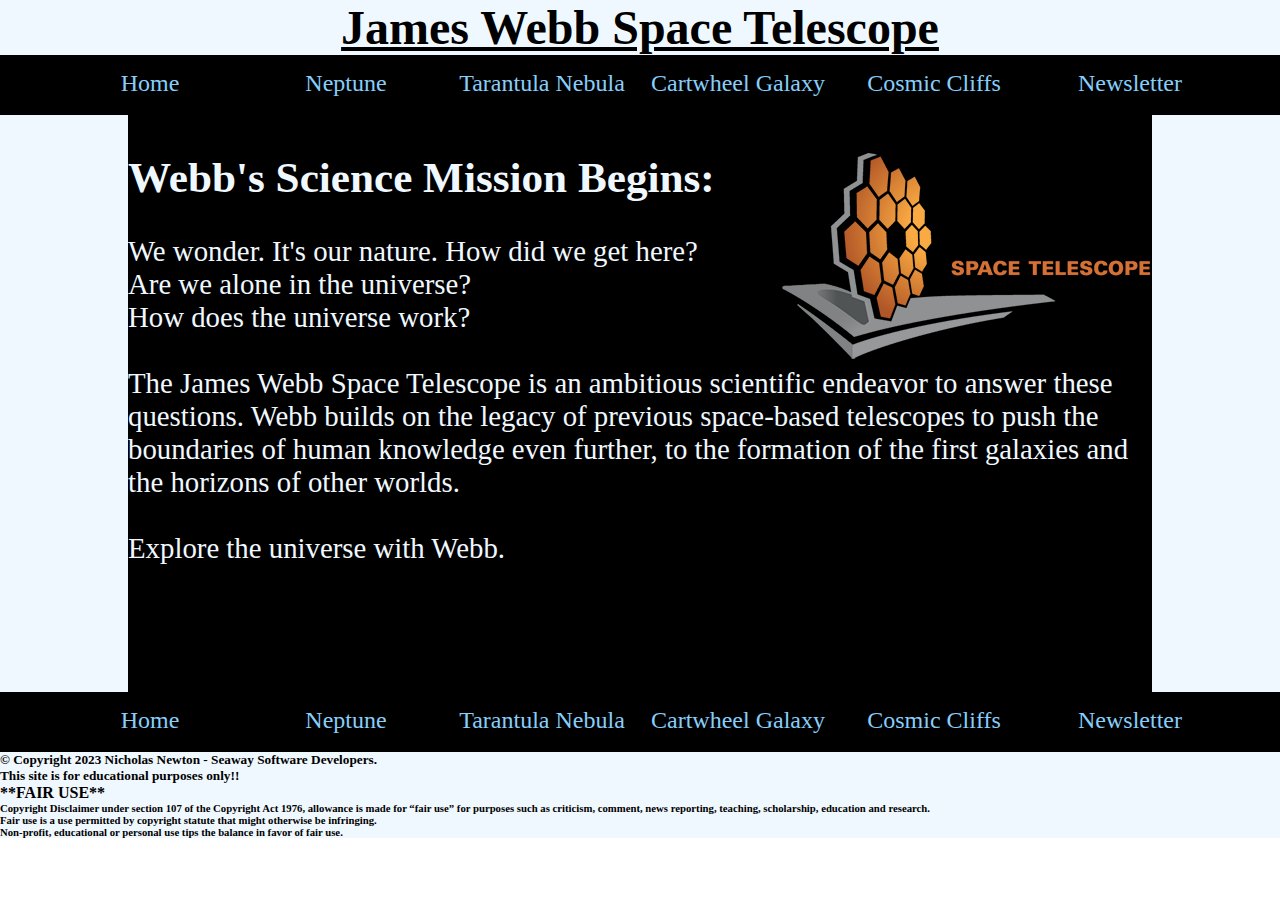
==== index.html @ 3f78a309 "khvdajvfda" ====
<head>
    <title>James Webb Space Telescope - Home</title>
    <link rel="stylesheet" href="css/styles.css">
</head>
<body>
    <header>
        <h1>James Webb Space Telescope</h1>
        <nav>
            <ul>
                <li><a href="index.html">Home</a></li>
                <li><a href="neptune.html">Neptune</a></li>
                <li><a href="tarantula.html">Tarantula Nebula</a></li>
                <li><a href="cartwheel.html">Cartwheel Galaxy</a></li>
                <li><a href="cosmic.html">Cosmic Cliffs</a></li>
                <li><a href="newletter.html">Newsletter</a></li>
            </ul>
        </nav>
    </header>
    <main>
        <div id="container">
        <img src="images/jamesWebbIdentifier.png" alt="jameswebbhomeimg">
        <h2>Webb's Science Mission Begins:</h2>
        <br>
        <p>We wonder. It's our nature. How did we get here?</p>
        <p>Are we alone in the universe?</p>
        <p>How does the universe work?</p>
        <br>
        <p>The James Webb Space Telescope is an ambitious scientific endeavor to answer these questions. Webb builds on the legacy of previous space-based telescopes to push the boundaries of human knowledge even further, to the formation of the first galaxies and the horizons of other worlds.</p>
        <br>
        <p>Explore the universe with Webb.</p>
        </div>
    </main>
    <footer>
        <nav>
            <ul>
                <li><a href="index.html">Home</a></li>
                <li><a href="neptune.html">Neptune</a></li>
                <li><a href="tarantula.html">Tarantula Nebula</a></li>
                <li><a href="cartwheel.html">Cartwheel Galaxy</a></li>
                <li><a href="cosmic.html">Cosmic Cliffs</a></li>
                <li><a href="newletter.html">Newsletter</a></li>
            </ul>
        </nav>
        <h5>&copy; Copyright 2023 Nicholas Newton - Seaway Software Developers.</h5>
            <h5>This site is for educational purposes only!!</h5>
            <h4>**FAIR USE**</h4>
    
            <h6>Copyright Disclaimer under section 107 of the Copyright Act 1976, allowance is made for “fair use” for purposes such as criticism, comment, news reporting, teaching, scholarship, education and research.<br>Fair use is a use permitted by copyright statute that might otherwise be infringing. <br>Non-profit, educational or personal use tips the balance in favor of fair use. </h6>
        </footer><!-- is my table, I refuse to use it as a design element -->
    </footer>
</body>
---- css/styles.css ----
* {
    padding: 0;
    margin: 0;
    border: 0;
}

header {
    background-color: aliceblue;
}

header h1 {
	font-size: 3em;
	text-decoration: underline;
	text-align: center;
}

nav {
    padding: 5px 0;
	width: 100%;
	background-color: black;
	min-height: 50px;
}

nav ul {
    display: block;
	text-align: center;
}

nav ul li {
    display: inline-block;
	list-style: none;
	width: 15%;
	background-color: black;
	margin-top: .8%;
}

nav a {
    color: lightskyblue;
	text-decoration: none;
	font-size: 1.5em;
}

nav ul li:hover {
	color: orange;
	text-decoration: underline;
}

nav ul li a:hover {
	color: orange;
}

main {
    background-color: aliceblue;
}

#container {
    padding: 3% 0;
	margin: 0 auto;
	width: 80%;
	min-height: 500px;
	font-size: 1.8em;
	background-color: black;
    color: aliceblue;
}

img {
    float: right;
}

.newsletterimg {
    padding: 15px;
}

table {
    display: table;
    border-collapse: separate;
    box-sizing: border-box;
    text-indent: initial;
    border-spacing: 1em;
    border-color: aliceblue;
}

tr {
    display: table-row;
    vertical-align: inherit;
    border-color: inherit;
}

label {
	color: aliceblue;
}

input {
    height: 2em;
    width: 17em;
    border-radius: 5px;
    padding-left: 15px;
    padding-right: 15px;
    font-size: 1em;
    font-weight: bold;
    background-color: aliceblue;
    color: black;
    border: 5px double black;
}

.frmButton {
	width: 10em;
}

.frmButton:active {
	background-color: orange;
}

footer {
    color: black;
    background-color: aliceblue;
}
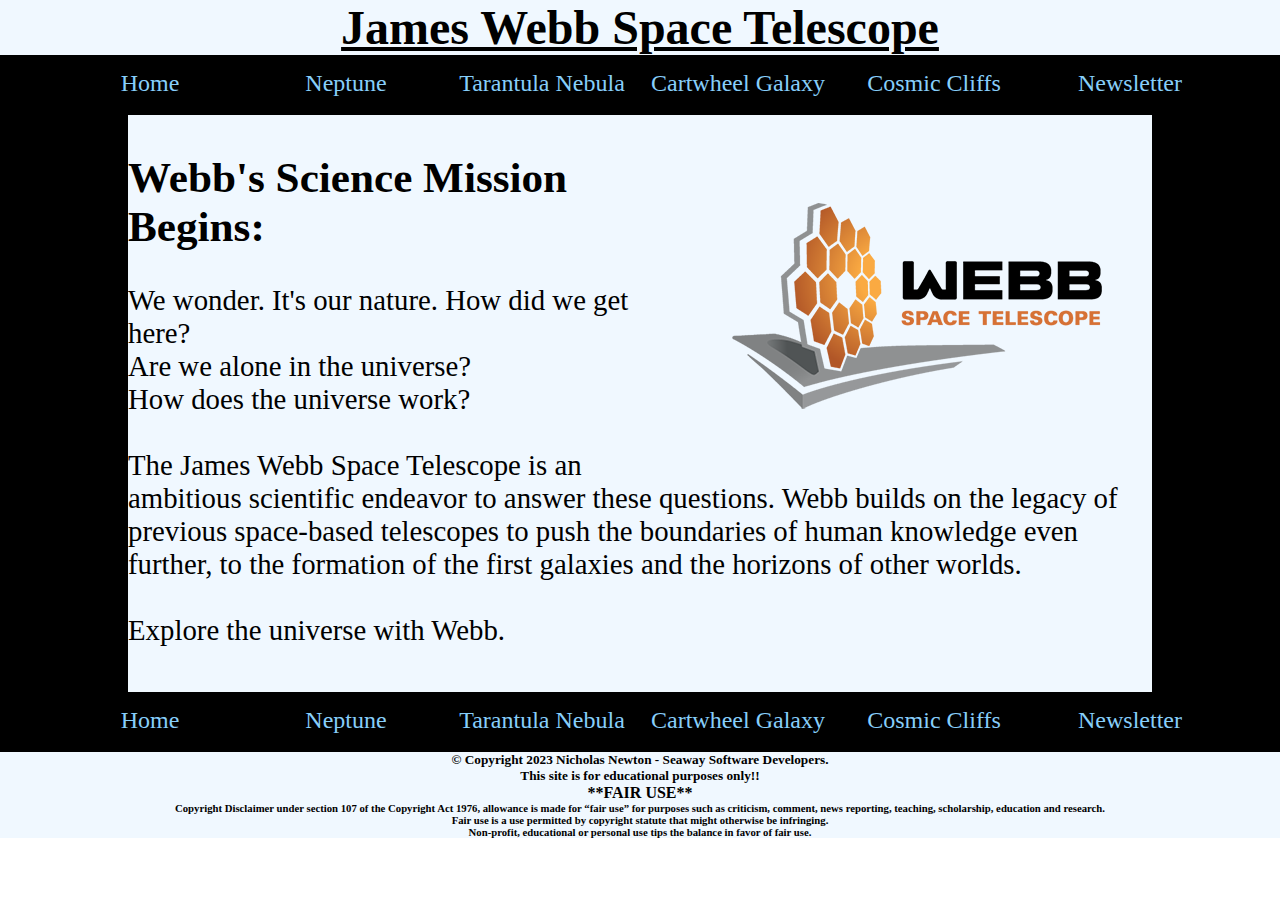
==== commit 9c0646f1: "fakshjfn,sd" ====
--- a/index.html
+++ b/index.html
@@ -18,7 +18,7 @@
     </header>
     <main>
         <div id="container">
-        <img src="images/jamesWebbIdentifier.png" alt="jameswebbhomeimg">
+        <img src="images/jamesWebbIdentifier.png" alt="jameswebbhomeimg" class="homeimg">
         <h2>Webb's Science Mission Begins:</h2>
         <br>
         <p>We wonder. It's our nature. How did we get here?</p>
--- a/css/styles.css
+++ b/css/styles.css
@@ -6,6 +6,8 @@
 
 header {
     background-color: aliceblue;
+    min-height: 100px;
+    color: black;
 }
 
 header h1 {
@@ -50,7 +52,7 @@
 }
 
 main {
-    background-color: aliceblue;
+    background-color: black;
 }
 
 #container {
@@ -59,16 +61,20 @@
 	width: 80%;
 	min-height: 500px;
 	font-size: 1.8em;
-	background-color: black;
-    color: aliceblue;
+	background-color: aliceblue;
+    color: black;
 }
 
 img {
     float: right;
 }
 
+.homeimg {
+    padding: 50px;
+}
+
 .newsletterimg {
-    padding: 15px;
+    padding: 30px;
 }
 
 table {
@@ -77,7 +83,7 @@
     box-sizing: border-box;
     text-indent: initial;
     border-spacing: 1em;
-    border-color: aliceblue;
+    border-color: black;
 }
 
 tr {
@@ -87,7 +93,8 @@
 }
 
 label {
-	color: aliceblue;
+	color: black;
+    font-size: 1.5em;
 }
 
 input {
@@ -98,9 +105,9 @@
     padding-right: 15px;
     font-size: 1em;
     font-weight: bold;
-    background-color: aliceblue;
-    color: black;
-    border: 5px double black;
+    background-color: black;
+    color: aliceblue;
+    border: 5px double aliceblue;
 }
 
 .frmButton {
@@ -114,5 +121,6 @@
 footer {
     color: black;
     background-color: aliceblue;
+    text-align: center;
 }
 
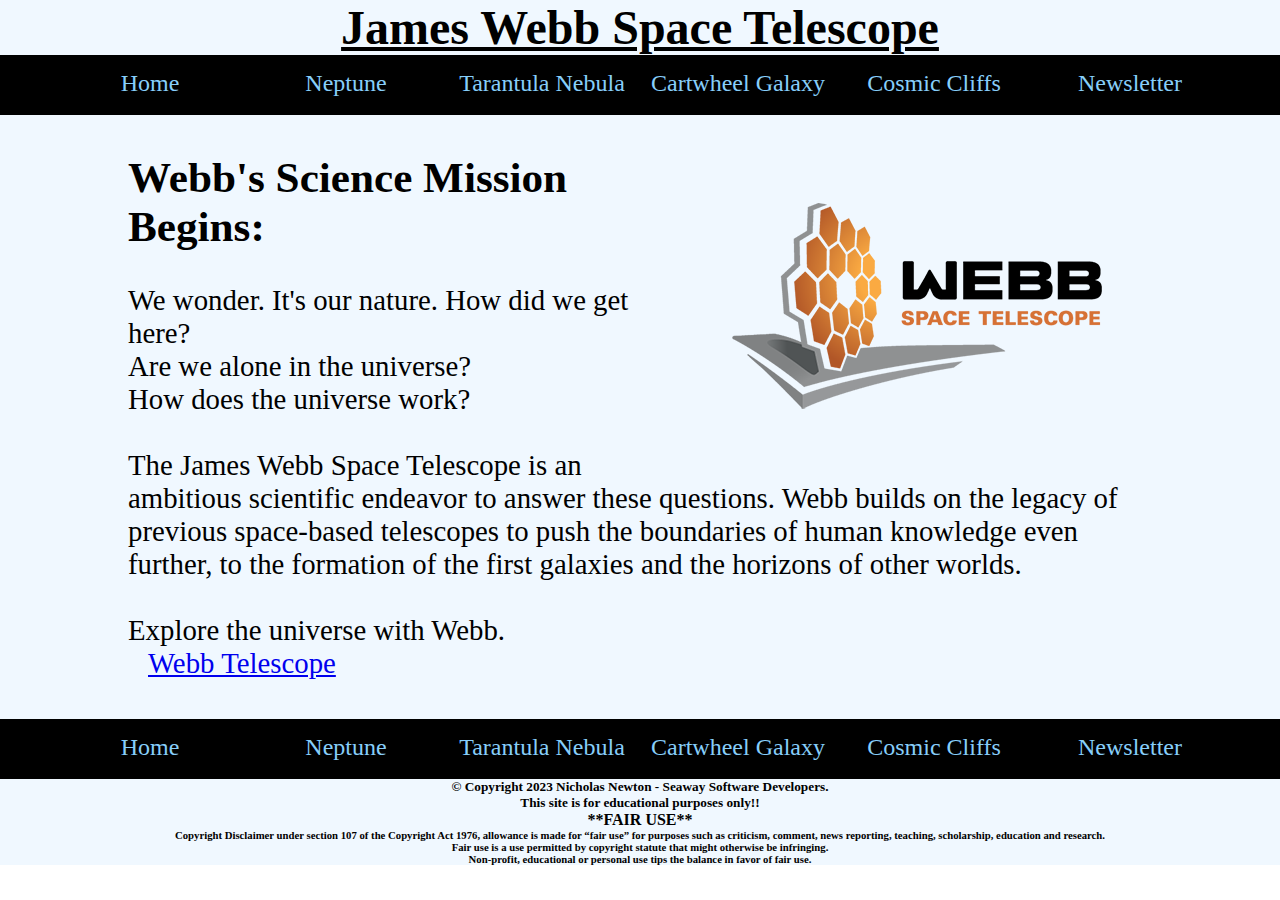
==== commit fa40f7b5: "vKHbfnfrd" ====
--- a/index.html
+++ b/index.html
@@ -28,6 +28,8 @@
         <p>The James Webb Space Telescope is an ambitious scientific endeavor to answer these questions. Webb builds on the legacy of previous space-based telescopes to push the boundaries of human knowledge even further, to the formation of the first galaxies and the horizons of other worlds.</p>
         <br>
         <p>Explore the universe with Webb.</p>
+        <a href="https://webbtelescope.org/home">Webb Telescope</a>
+        <br>
         </div>
     </main>
     <footer>
--- a/css/styles.css
+++ b/css/styles.css
@@ -6,7 +6,6 @@
 
 header {
     background-color: aliceblue;
-    min-height: 100px;
     color: black;
 }
 
@@ -52,7 +51,13 @@
 }
 
 main {
-    background-color: black;
+    background-color: aliceblue;
+}
+
+main a {
+    padding: 15px;
+    border: 10px;
+    margin: 5px;
 }
 
 #container {
@@ -71,6 +76,21 @@
 
 .homeimg {
     padding: 50px;
+}
+
+.neptune {
+    max-height: 700px;
+    max-width: 500px;
+}
+
+.nebula {
+    min-width: 500px;
+    min-height: 400px;
+}
+
+.cosmic {
+    min-width: 550px;
+    min-height: 400px;
 }
 
 .newsletterimg {
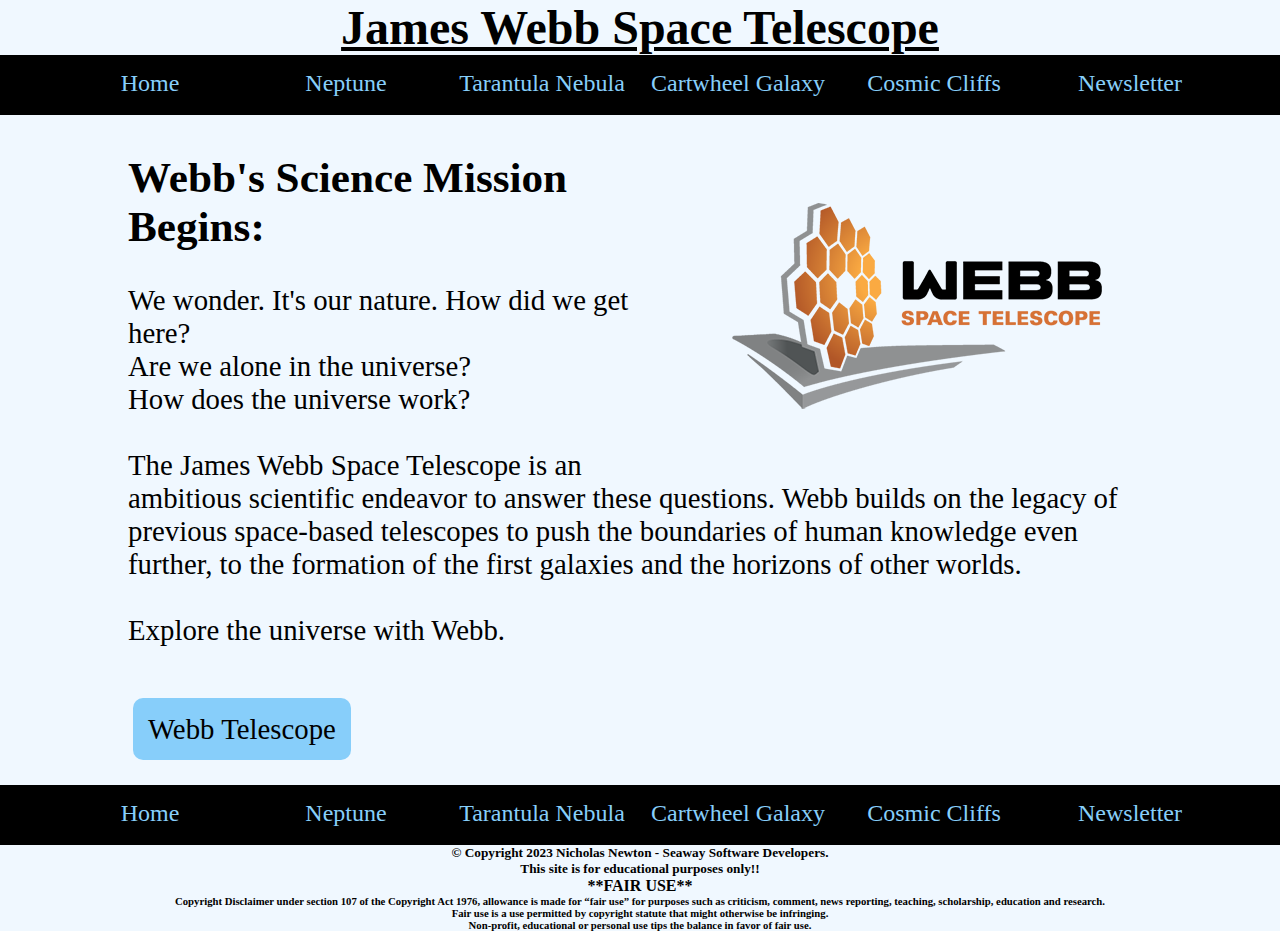
==== commit 95930229: "fagkhjrg" ====
--- a/index.html
+++ b/index.html
@@ -28,6 +28,8 @@
         <p>The James Webb Space Telescope is an ambitious scientific endeavor to answer these questions. Webb builds on the legacy of previous space-based telescopes to push the boundaries of human knowledge even further, to the formation of the first galaxies and the horizons of other worlds.</p>
         <br>
         <p>Explore the universe with Webb.</p>
+        <br>
+        <br>
         <a href="https://webbtelescope.org/home">Webb Telescope</a>
         <br>
         </div>
--- a/css/styles.css
+++ b/css/styles.css
@@ -56,8 +56,17 @@
 
 main a {
     padding: 15px;
-    border: 10px;
+    border-radius: 10px;
     margin: 5px;
+    background-color: lightskyblue;
+    color: black;
+    text-decoration: none;
+}
+
+main a:hover {
+    background-color: black;
+    color: orange;
+    text-decoration: underline;
 }
 
 #container {
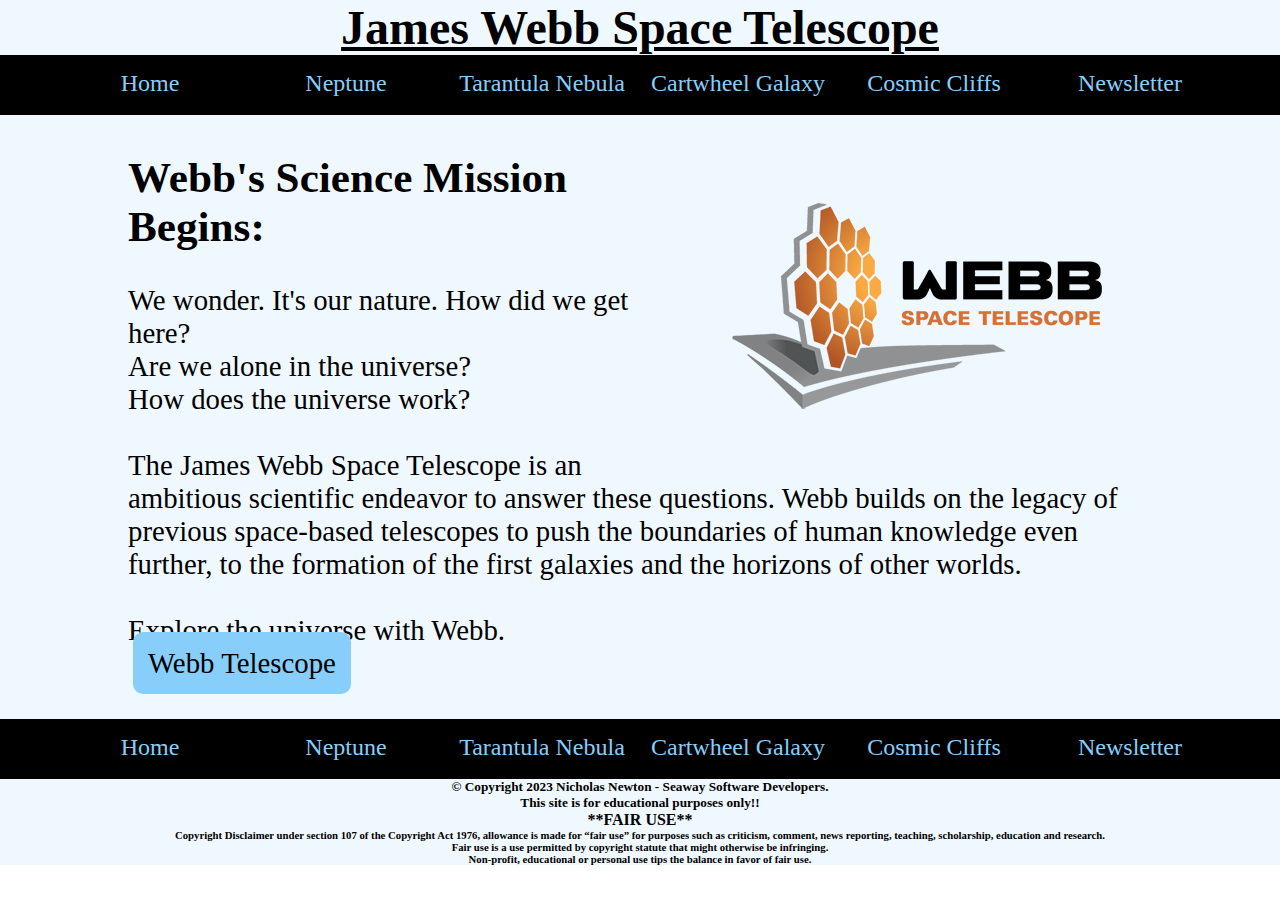
==== commit 3864ec9e: "fhuafljrvdb" ====
--- a/index.html
+++ b/index.html
@@ -28,8 +28,6 @@
         <p>The James Webb Space Telescope is an ambitious scientific endeavor to answer these questions. Webb builds on the legacy of previous space-based telescopes to push the boundaries of human knowledge even further, to the formation of the first galaxies and the horizons of other worlds.</p>
         <br>
         <p>Explore the universe with Webb.</p>
-        <br>
-        <br>
         <a href="https://webbtelescope.org/home">Webb Telescope</a>
         <br>
         </div>
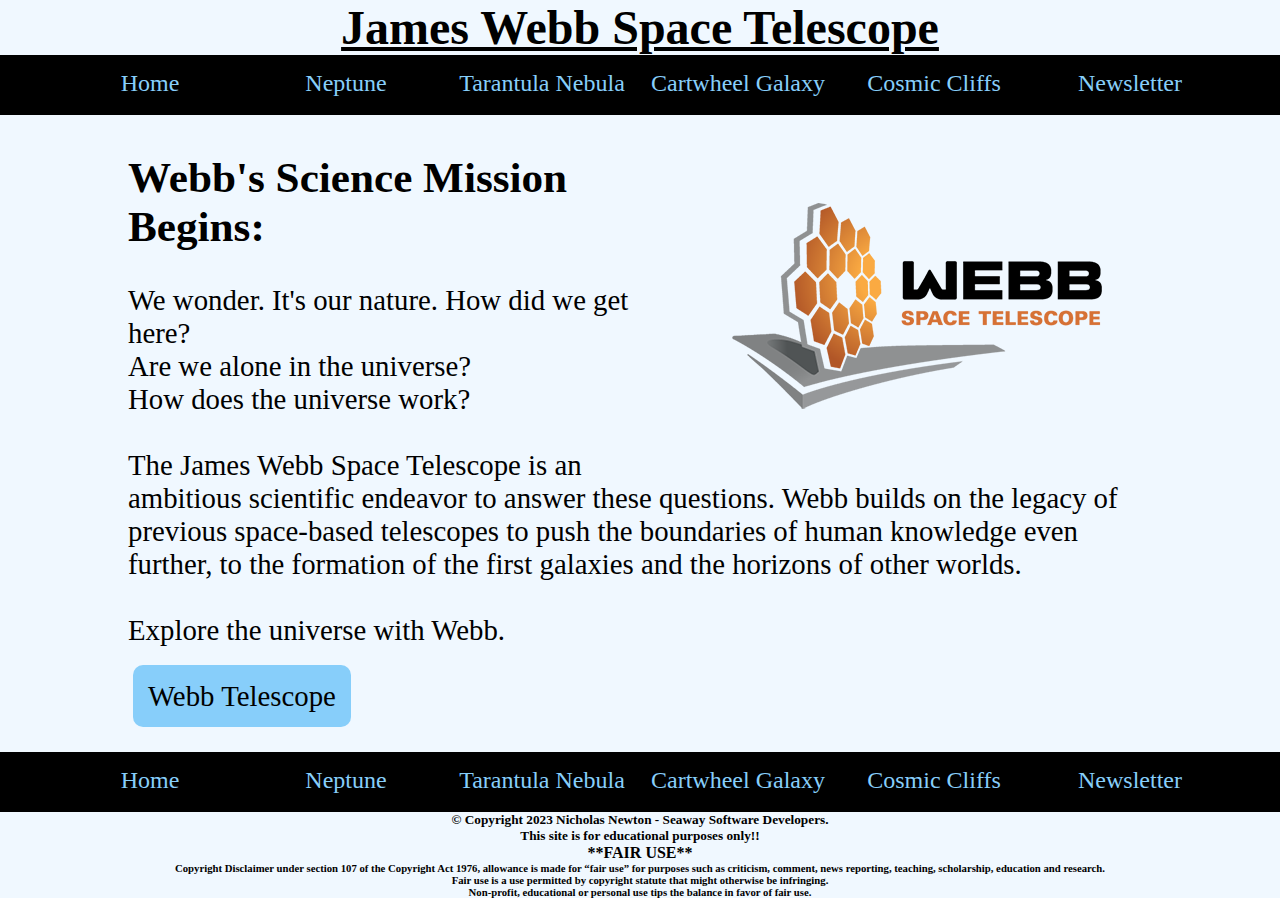
==== commit 55aad2d3: "fjhBDSF zf" ====
--- a/index.html
+++ b/index.html
@@ -28,7 +28,8 @@
         <p>The James Webb Space Telescope is an ambitious scientific endeavor to answer these questions. Webb builds on the legacy of previous space-based telescopes to push the boundaries of human knowledge even further, to the formation of the first galaxies and the horizons of other worlds.</p>
         <br>
         <p>Explore the universe with Webb.</p>
-        <a href="https://webbtelescope.org/home">Webb Telescope</a>
+        <br>
+        <a href="https://webbtelescope.org/home" traget="_blank">Webb Telescope</a>
         <br>
         </div>
     </main>
